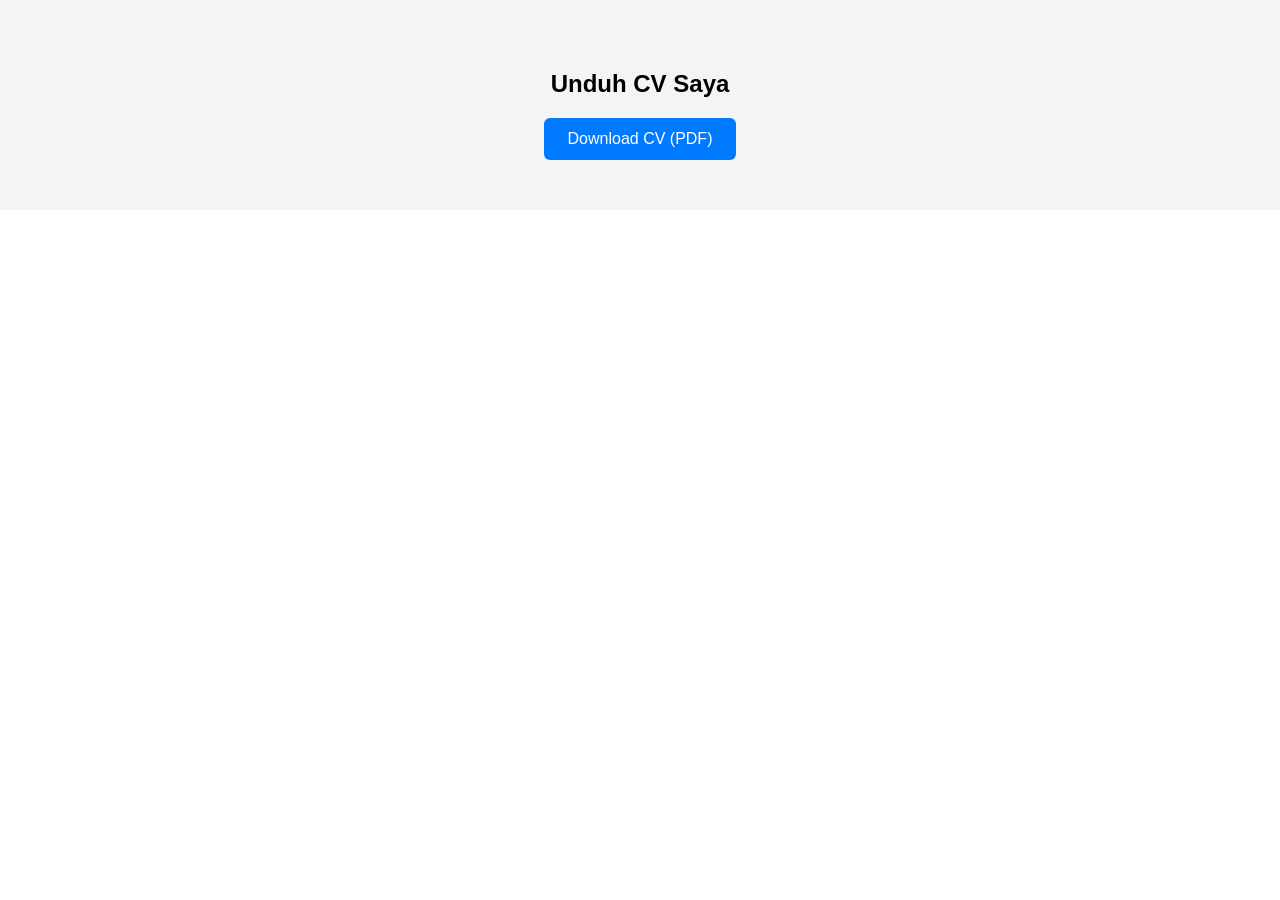
==== jCV.html @ 2025a99a "Add files via upload" ====
<!DOCTYPE html>
<html lang="id">
<head>
  <meta charset="UTF-8">
  <meta name="viewport" content="width=device-width, initial-scale=1.0">
  <title>Download CV</title>
  <style>
    body {
      font-family: Arial, sans-serif;
      margin: 0;
      padding: 0;
    }

    section.download-cv {
      padding: 50px;
      text-align: center;
      background-color: #f4f4f4;
    }

    section.download-cv h2 {
      margin-bottom: 20px;
    }

    .download-button {
      display: inline-block;
      padding: 12px 24px;
      background-color: #007bff;
      color: white;
      text-decoration: none;
      border-radius: 6px;
      font-size: 16px;
      transition: background-color 0.3s ease;
    }

    .download-button:hover {
      background-color: #0056b3;
    }
  </style>
</head>
<body>

  <!-- Section lainnya -->

  <section class="download-cv">
    <h2>Unduh CV Saya</h2>
    <a
      class="download-button"
      href="https://drive.google.com/file/d/1CEwV7L1MisHYaIDTd5xPgR9uf0Fjxxr7/view?usp=drivesdk"
      download>
      Download CV (PDF)
    </a>
  </section>

  <!-- Section lainnya -->

</body>
</html>
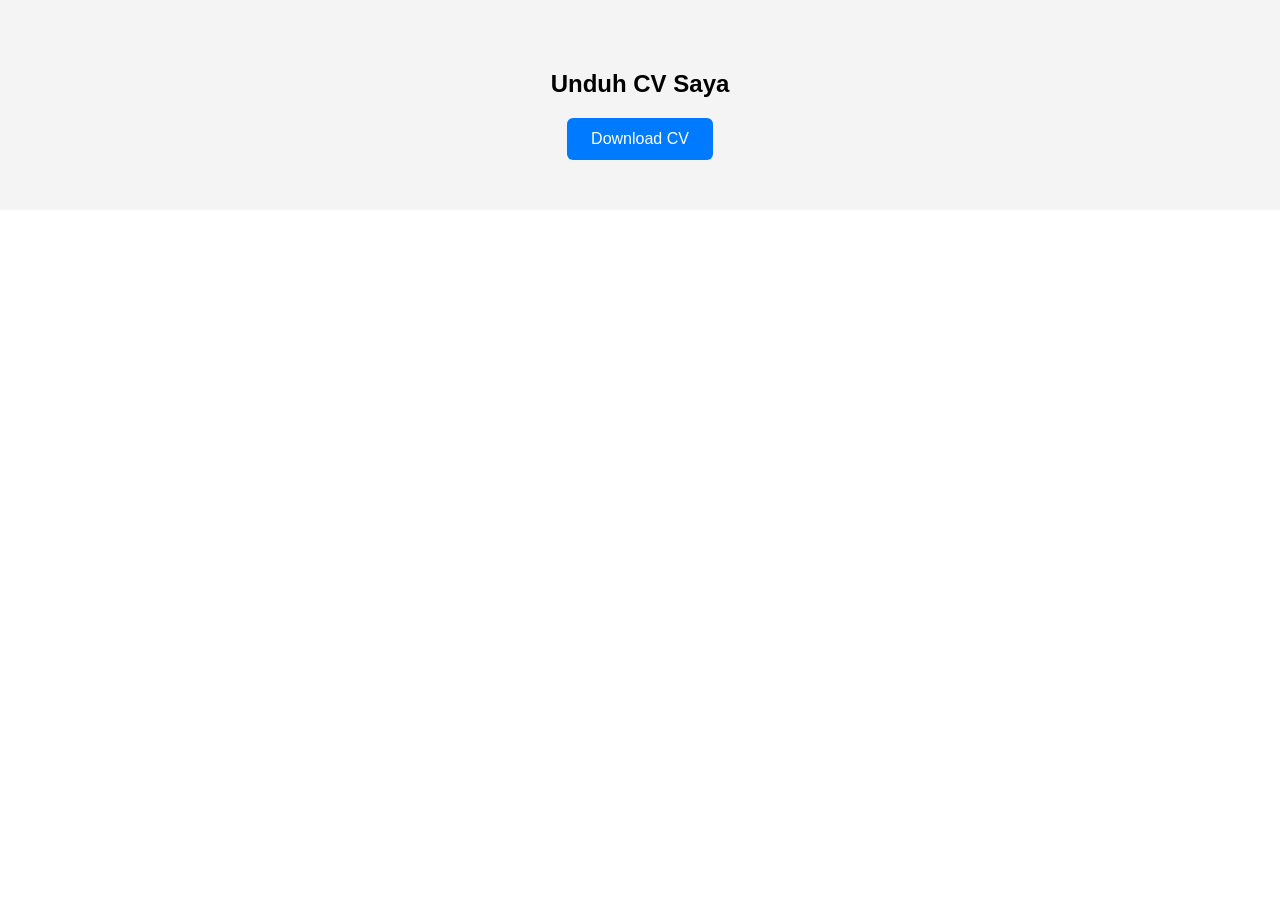
==== commit d15a58f3: "Add files via upload" ====
--- a/jCV.html
+++ b/jCV.html
@@ -47,7 +47,7 @@
       class="download-button"
       href="https://drive.google.com/file/d/1CEwV7L1MisHYaIDTd5xPgR9uf0Fjxxr7/view?usp=drivesdk"
       download>
-      Download CV (PDF)
+      Download CV
     </a>
   </section>
 
